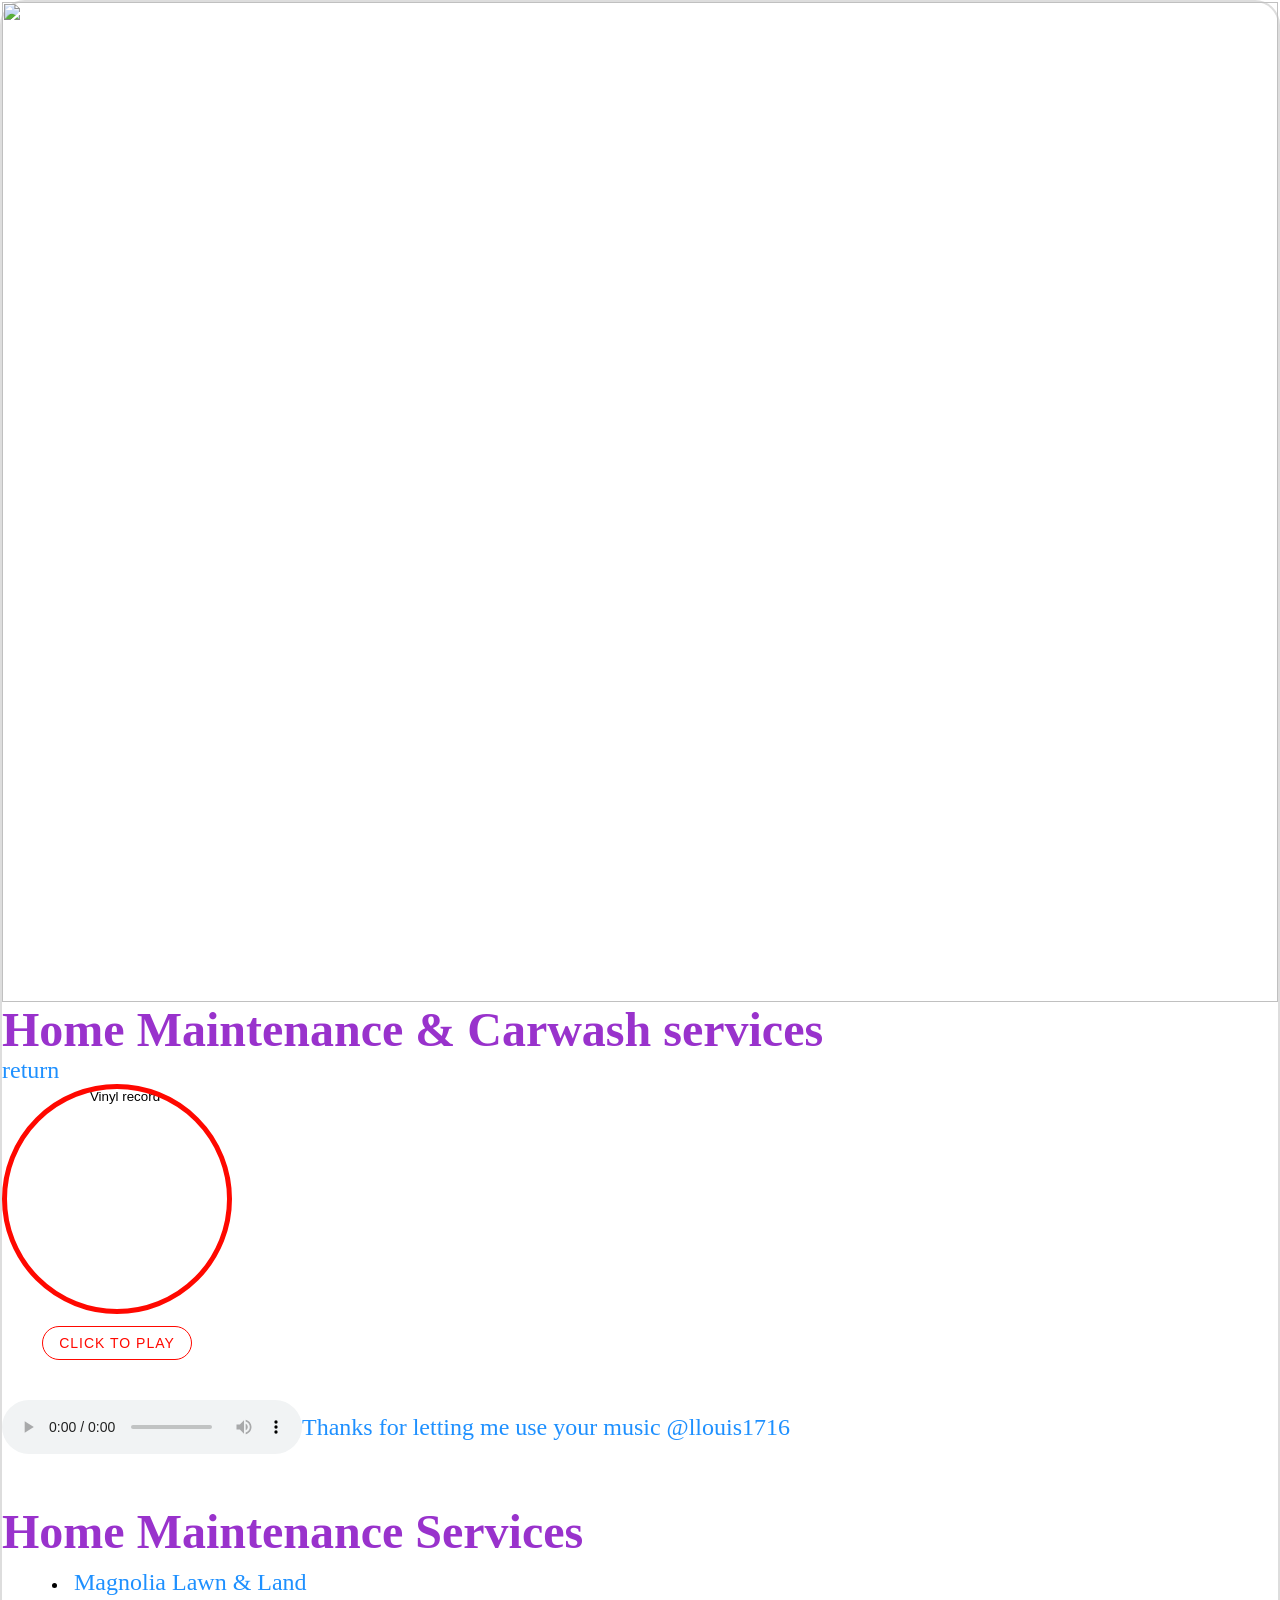
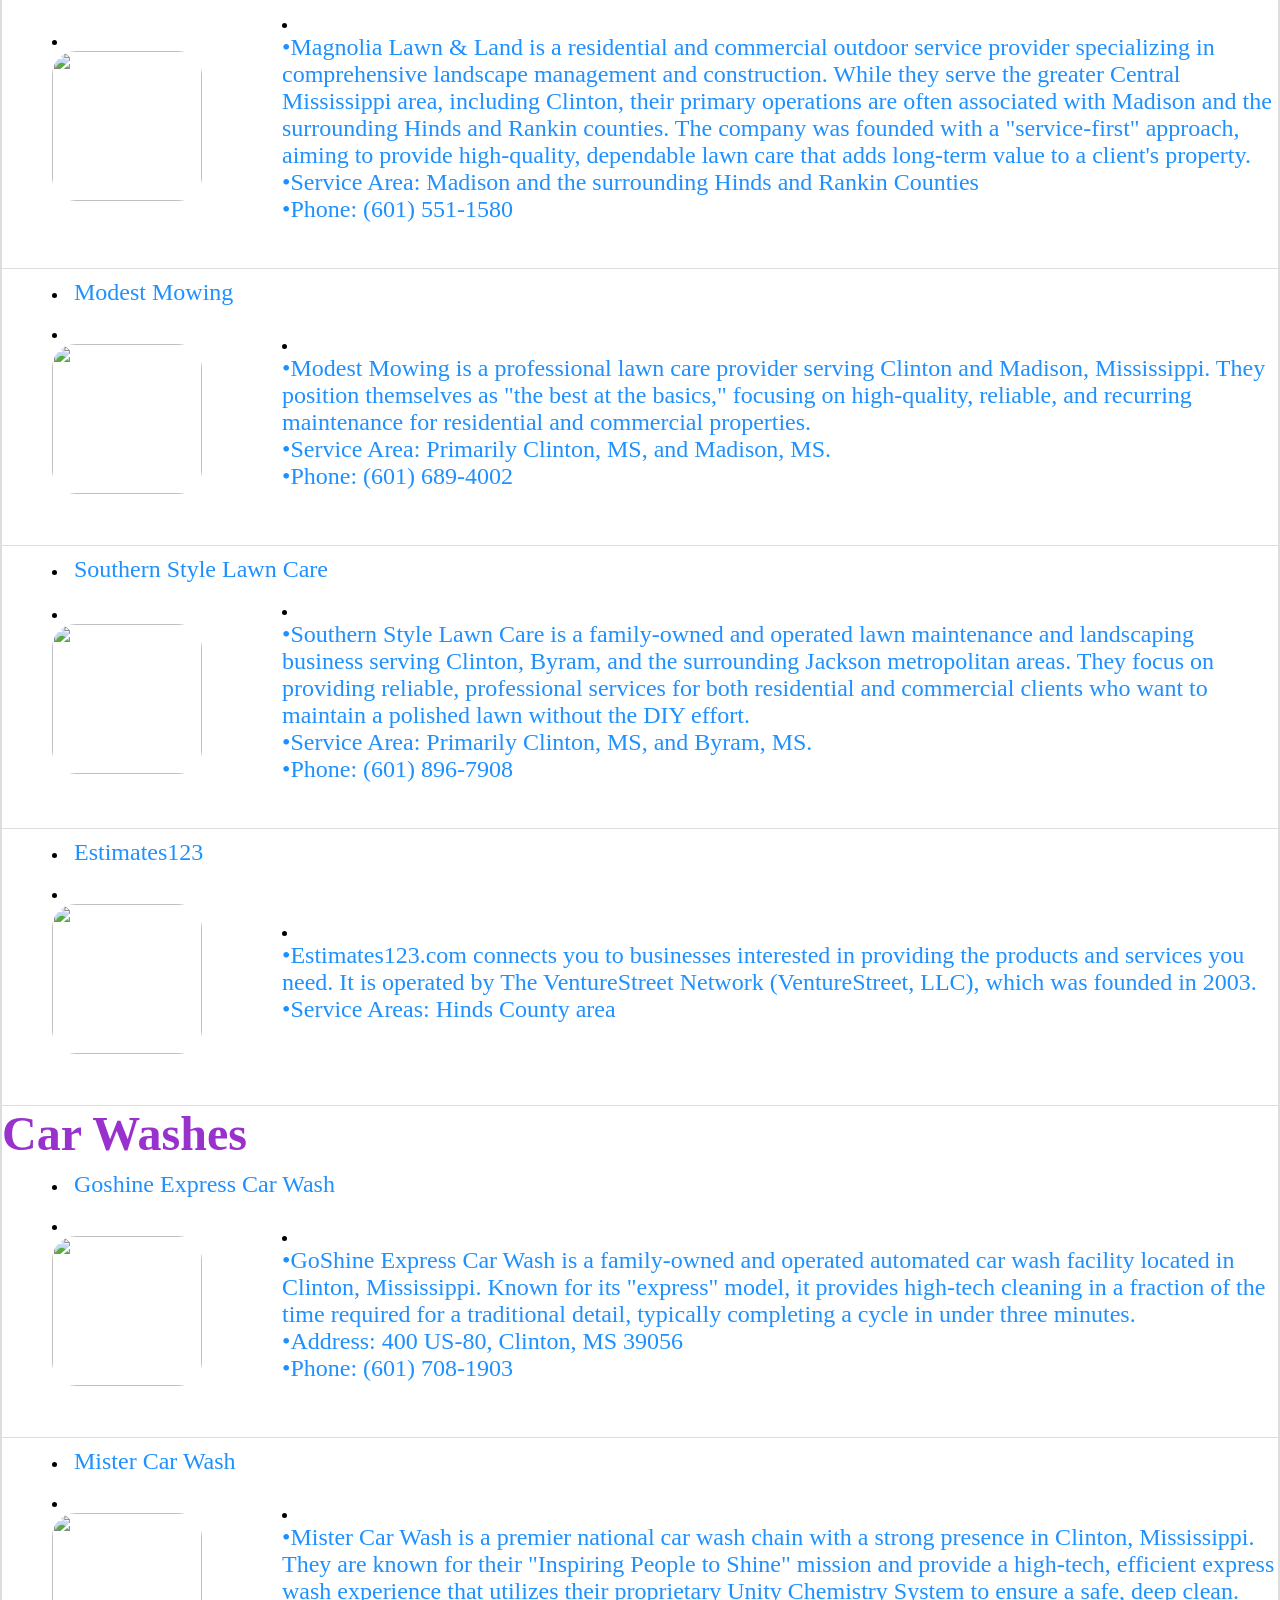
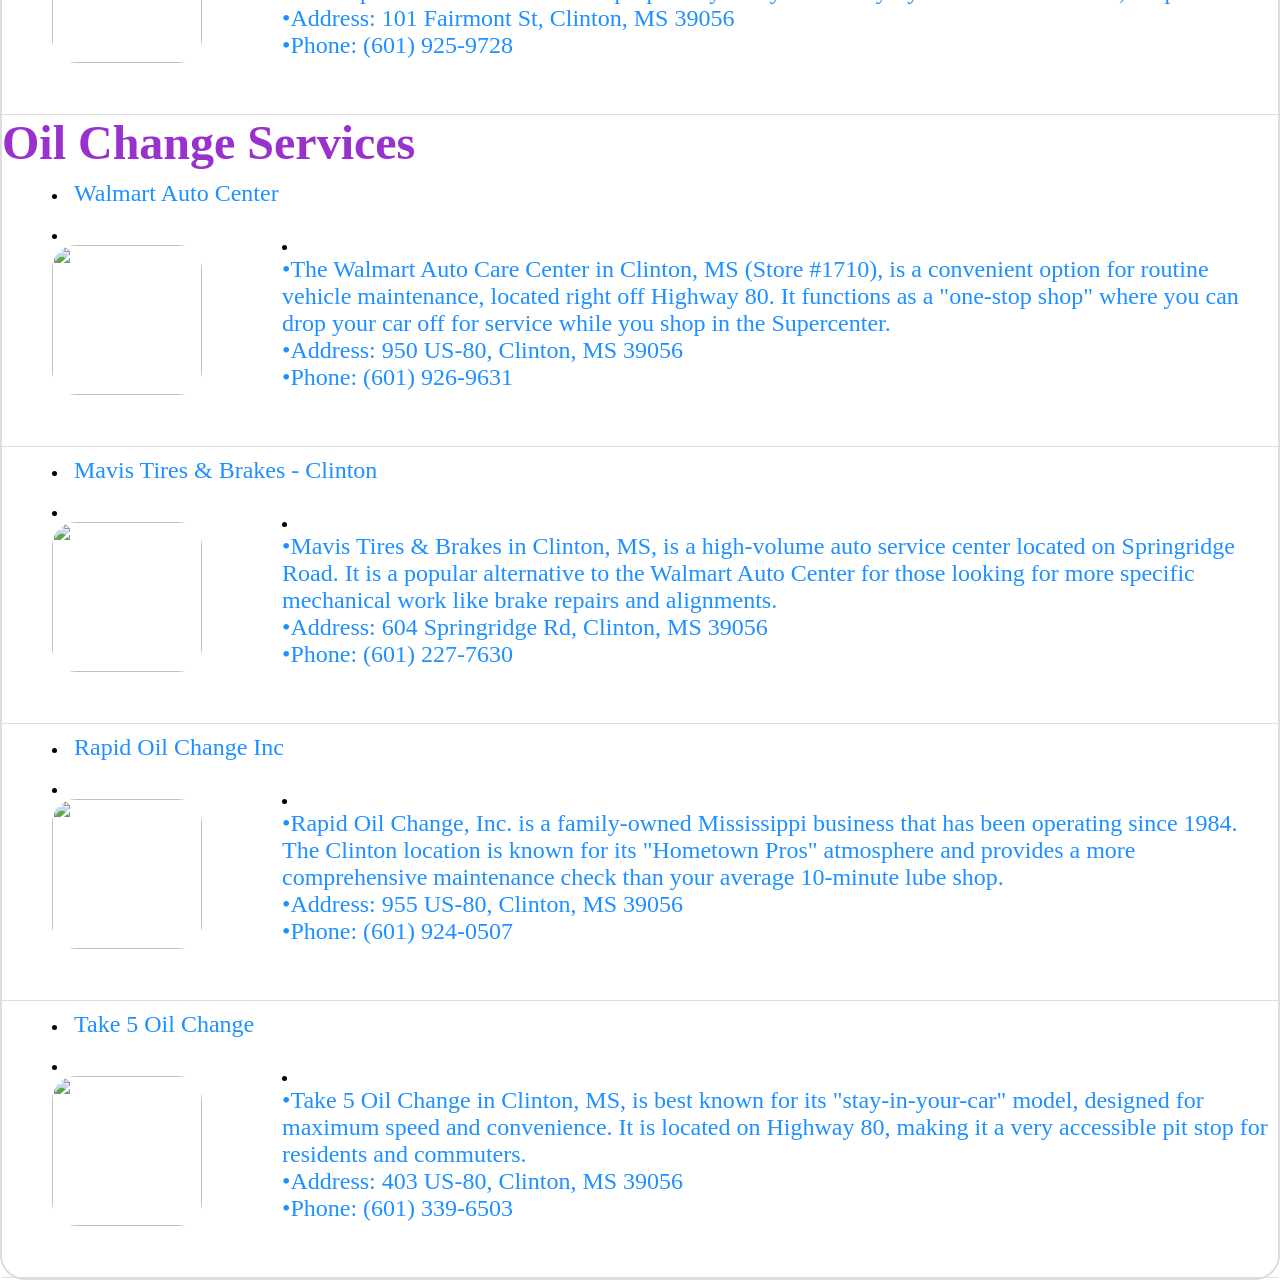
==== auto.html @ a536c79a "Add files via upload" ====
<!DOCTYPE html>
<html lang="en">
<head>
    <meta charset="UTF-8">
    <meta name="viewport" content="width=device-width, initial-scale=1.0">
    <title>Services in Clinton, MS Website</title>
      <link rel="stylesheet" href="style.css">
</head>
<body>
      <img src="https://upload.wikimedia.org/wikipedia/commons/b/bf/ClintonMSWelcomeSign.jpg" alt="" srcset="" width="100%" height="1000px">
    <style>
        h1{color: darkorchid;}

    </style>
  <div id="return" class="tab-content">
  <h1>Home Maintenance & Carwash services</h1>
  <p>
  <a href="index.html"> return </a>
  </p>
</div>
   
   <style>
    body{
        border-color: #ddd;
        border-radius: 25px;
        border-style: solid;
        display:grid;
        border-width: 2.5px;

    }
    /* Music Player Styles */
        
        .player {
            margin-bottom: 30px;
        }

        .vinyl-btn {
            border: none;
            background: transparent;
            cursor: pointer;
            display: inline-flex;
            flex-direction: column;
            align-items: center;
            gap: 12px;
            transition: transform 0.2s;
        }

        .vinyl-btn:hover {
            transform: scale(1.05);
        }

        .vinyl {
            width: 220px;
            height: 220px;
            border-radius: 50%;
            display: block;
            border: 5px solid #ff0800;
            /* Animation setup */
            animation: spin 3.5s linear infinite;
            animation-play-state: paused;
        }

        /* This triggers when the JS adds the 'spinning' class */
        .vinyl.spinning {
            animation-play-state: running;
        }

        .label {
            font-size: 14px;
            color: #ff0800;
            text-transform: uppercase;
            letter-spacing: 1px;
            padding: 8px 16px;
            border-radius: 20px;
            border: 1px solid #ff0800;
        }

        

      

     


        @keyframes spin {
            from { transform: rotate(0deg); }
            to { transform: rotate(360deg); }
        }
    </style>
   
    <audio id="audio" src="llouis1716.mp3" loop></audio>
    <div class="disk" onclick="togglePlay()"></div>
      <audio id="audio" src="llouis1716.mp3" loop></audio>
    <div class="disk" onclick="togglePlay()"></div>
<div class="player">
        <button id="vinylBtn" class="vinyl-btn" aria-label="play or pause music">
            <img src="https://encrypted-tbn0.gstatic.com/images?q=tbn:ANd9GcRZW0xEyGHWExYpqAnZUAHlmEpI5mk2R4CuYbczJ3oxqg&s" alt="Vinyl record" class="vinyl" id="vinyl" />
            <span class="label" id="label">Click to Play</span>
        </button>

        <audio id="bgMusic" loop preload="auto">
            <source src="llouis1716.mp3" type="audio/mpeg" />
        </audio>
    </div>
   <div class="Service-card3"><audio controls>
  <source src="llouis1716.mp3" type="audio/mpeg" loop>
  Your browser does not support the audio element.
</audio>

<a href="https://youtu.be/xDGj-BleZNE?si=rZF88egA50hTTrJa" target="_blank">Thanks for letting me use your music @llouis1716</a>
   </div>
<script>
        // 1. Navigation Logic
        function navigateToResource() {
            const input = document.getElementById('resourceSearch');
            const val = input.value;
            const options = document.getElementById('resources').options;

            for (let i = 0; i < options.length; i++) {
                if (options[i].value === val) {
                    window.open(options[i].getAttribute('data-url'), '_blank');
                    return;
                }
            }
            alert("Please select an item from the list.");
        }

        // 2. Music Player Logic
        const btn = document.getElementById("vinylBtn");
        const vinyl = document.getElementById("vinyl");
        const label = document.getElementById("label");
        const music = document.getElementById("bgMusic");

        function setPlayingUI(isPlaying) {
            if (isPlaying) {
                vinyl.classList.add("spinning");
                label.textContent = "Pause";
            } else {
                vinyl.classList.remove("spinning");
                label.textContent = "Play";
            }
        }

        btn.addEventListener("click", async () => {
            if (music.paused) {
                try {
                    await music.play();
                    setPlayingUI(true);
                } catch (err) {
                    console.error("Playback failed:", err);
                }
            } else {
                music.pause();
                setPlayingUI(false);
            }
        });
    </script>    

    <img src="https://png.pngtree.com/element_our/20190601/ourmid/pngtree-white-pencil-icon-image_1344872.jpg" height="5px" width="30px">
    <div id="Auto" class="tab-content2">
    <h1>
        Home Maintenance Services
    </h1>
    <li><a href="https://www.magnolialawnandland.com" target="_blank">Magnolia Lawn & Land</a></li>
        <div class="Service-card2"><li><a href="https://www.magnolialawnandland.com" target="_blank"><img src="https://encrypted-tbn0.gstatic.com/images?q=tbn:ANd9GcRu4mALdVk209BtZ--HyAQ5HGLGkIWnK6HAHg&s" height="150px" width="150px" alt=""></a></li><li><p>•Magnolia Lawn & Land is a residential and commercial outdoor service provider specializing in comprehensive landscape management and construction. While they serve the greater Central Mississippi area, including Clinton, their primary operations are often associated with Madison and the surrounding Hinds and Rankin counties. The company was founded with a "service-first" approach, aiming to provide high-quality, dependable lawn care that adds long-term value to a client's property.</p><p>•Service Area: Madison and the surrounding Hinds and Rankin Counties</p><p>•Phone: (601) 551-1580</p></li></div>
    <li><a href="https://modestmowing.co" target="_blank">Modest Mowing</a></li>
        <div class="Service-card2"><li><a href="https://modestmowing.co" target="_blank"><img src="https://encrypted-tbn0.gstatic.com/images?q=tbn:ANd9GcSNMltISzo535keyo0Z8z8qnRem5pWVUBRejQ&s" height="150px" width="150px" alt=""></a></li><li><p>•Modest Mowing is a professional lawn care provider serving Clinton and Madison, Mississippi. They position themselves as "the best at the basics," focusing on high-quality, reliable, and recurring maintenance for residential and commercial properties.</p><p>•Service Area: Primarily Clinton, MS, and Madison, MS.</p><p>•Phone: (601) 689-4002</p></li></div>
    <li><a href="https://sslawncare.co" target="_blank">Southern Style Lawn Care</a></li>
         <div class="Service-card2"><li><a href="https://sslawncare.co" target="_blank"><img src="https://encrypted-tbn0.gstatic.com/images?q=tbn:ANd9GcSntJGkzdyMF0t-9MkO3J1HrGuGyIe48bSbWg&s" height="150px" width="150px" alt=""></a></li><li><p>•Southern Style Lawn Care is a family-owned and operated lawn maintenance and landscaping business serving Clinton, Byram, and the surrounding Jackson metropolitan areas. They focus on providing reliable, professional services for both residential and commercial clients who want to maintain a polished lawn without the DIY effort.</p><p>•Service Area: Primarily Clinton, MS, and Byram, MS.</p><p>•Phone: (601) 896-7908</p></li></div>
    <li><a href="https://www.estimates123.com" target="_blank">Estimates123</a></li>
       <div class="Service-card2"><li><a href="https://www.estimates123.com" target="_blank"><img src="https://encrypted-tbn0.gstatic.com/images?q=tbn:ANd9GcQM-mv2Cq5RlLVdYY0AJpR5KMbrA04MDonS5w&s" alt="" height="150px" width="150px"></a></li><li><p>•Estimates123.com connects you to businesses interested in providing the products and services you need. It is operated by The VentureStreet Network (VentureStreet, LLC), which was founded in 2003.</p><p>•Service Areas: Hinds County area</p></li></div>

</div>
<div id="home" class="tab-content2">
    <h1>
     Car Washes
    </h1>
         <li><a href="https://goshineexpress.com" target="_blank">Goshine Express Car Wash</a></li>
             <div class="Service-card2"><li><a href="https://goshineexpress.com" target="_blank"><img src="https://pbs.twimg.com/profile_images/692070587561222144/yxToue2u_400x400.jpg" height="150px" width="150px" alt=""></a></li><li><p>•GoShine Express Car Wash is a family-owned and operated automated car wash facility located in Clinton, Mississippi. Known for its "express" model, it provides high-tech cleaning in a fraction of the time required for a traditional detail, typically completing a cycle in under three minutes.</p><p>•Address: 400 US-80, Clinton, MS 39056</p><p>•Phone: (601) 708-1903</p></li></div>
    <li><a href="https://mistercarwash.com" target="_blank">Mister Car Wash</a></li>
                <div class="Service-card2"><li><a href="https://mistercarwash.com" target="_blank"><img src="https://a.mktgcdn.com/p/9cFlQe12inCkMgUyec3iFEj39QCeHmKEzILhMrTUhKA/1282x1282.png" height="150px" alt="" width="150px"></a></li><li><p>•Mister Car Wash is a premier national car wash chain with a strong presence in Clinton, Mississippi. They are known for their "Inspiring People to Shine" mission and provide a high-tech, efficient express wash experience that utilizes their proprietary Unity Chemistry System to ensure a safe, deep clean.</p><p>•Address: 101 Fairmont St, Clinton, MS 39056</p><p>•Phone: (601) 925-9728</p></li></div>

</div>
<div id="car" class="tab-content">
    <h1>Oil Change Services</h1>
        <li><a href="https://www.walmart.com/store/1710-clinton-ms/auto-care-center/?veh=seo_loc" target="_blank">Walmart Auto Center</a></li>
             <div class="Service-card2"><li><a href="https://www.walmart.com/store/1710-clinton-ms/auto-care-center/?veh=seo_loc" target="_blank"><img src="https://encrypted-tbn0.gstatic.com/images?q=tbn:ANd9GcSSBUeRsKR-WbhazoToK9lrhjUA902Wv2w2Pw&s" height="150px" width="150px" alt=""></a></li><li><p>•The Walmart Auto Care Center in Clinton, MS (Store #1710), is a convenient option for routine vehicle maintenance, located right off Highway 80. It functions as a "one-stop shop" where you can drop your car off for service while you shop in the Supercenter.</p><p>•Address: 950 US-80, Clinton, MS 39056</p><p>•Phone: (601) 926-9631</p></li></div> 
        <li><a href="https://www.mavis.com/locations/clinton-ms/?utm_id=go_cmp-22406683891_adg-176967796466_ad-774878840867_kwd-341461820147_dev-m_ext-_prd-_mca-_sig-Cj0KCQjwgr_NBhDFARIsAHiUWr7Q8glk3UbjnKegL6nfuJuZ4klv6O5CSyBHknQKRgRL9_OJkWWJBK4aAlmsEALw_wcB&utm_source=google&ef_id=Cj0KCQjwgr_NBhDFARIsAHiUWr7Q8glk3UbjnKegL6nfuJuZ4klv6O5CSyBHknQKRgRL9_OJkWWJBK4aAlmsEALw_wcB:G:s&gad_source=1&gad_campaignid=22406683891&gclid=Cj0KCQjwgr_NBhDFARIsAHiUWr7Q8glk3UbjnKegL6nfuJuZ4klv6O5CSyBHknQKRgRL9_OJkWWJBK4aAlmsEALw_wcB" target="_blank">Mavis Tires & Brakes - Clinton</a></li>
             <div class="Service-card2"><li><a href="https://www.mavis.com/locations/clinton-ms/?utm_id=go_cmp-22406683891_adg-176967796466_ad-774878840867_kwd-341461820147_dev-m_ext-_prd-_mca-_sig-Cj0KCQjwgr_NBhDFARIsAHiUWr7Q8glk3UbjnKegL6nfuJuZ4klv6O5CSyBHknQKRgRL9_OJkWWJBK4aAlmsEALw_wcB&utm_source=google&ef_id=Cj0KCQjwgr_NBhDFARIsAHiUWr7Q8glk3UbjnKegL6nfuJuZ4klv6O5CSyBHknQKRgRL9_OJkWWJBK4aAlmsEALw_wcB:G:s&gad_source=1&gad_campaignid=22406683891&gclid=Cj0KCQjwgr_NBhDFARIsAHiUWr7Q8glk3UbjnKegL6nfuJuZ4klv6O5CSyBHknQKRgRL9_OJkWWJBK4aAlmsEALw_wcB" target="_blank"><img src="https://s3-media0.fl.yelpcdn.com/bphoto/hgYVpB7L33FNFwkXRhj7eA/348s.jpg" height="150px" width="150px" alt=""></a></li><li><p>•Mavis Tires & Brakes in Clinton, MS, is a high-volume auto service center located on Springridge Road. It is a popular alternative to the Walmart Auto Center for those looking for more specific mechanical work like brake repairs and alignments.</p><p>•Address: 604 Springridge Rd, Clinton, MS 39056</p><p>•Phone: (601) 227-7630</p></li></div>      
        <li><a href="https://oilchangems.com" target="_blank">Rapid Oil Change Inc</a></li>
               <div class="Service-card2"><li><a href="https://oilchangems.com" target="_blank"><img src="https://s3-media0.fl.yelpcdn.com/bphoto/ppQiI5AfxMzNb2RnWNFARA/348s.jpg" height="150px" width="150px" alt=""></a></li><li><p>•Rapid Oil Change, Inc. is a family-owned Mississippi business that has been operating since 1984. The Clinton location is known for its "Hometown Pros" atmosphere and provides a more comprehensive maintenance check than your average 10-minute lube shop.</p><p>•Address: 955 US-80, Clinton, MS 39056</p><p>•Phone: (601) 924-0507</p></li></div>   
        <li><a href="https://www.take5.com/locations/oil-change/mississippi/clinton/31160/?utm_source=google&utm_medium=organic&utm_campaign=gbp_website" target="_blank">Take 5 Oil Change</a></li>
             <div class="Service-card2"><li><a href="https://www.take5.com/locations/oil-change/mississippi/clinton/31160/?utm_source=google&utm_medium=organic&utm_campaign=gbp_website" target="_blank"><img src="https://encrypted-tbn0.gstatic.com/images?q=tbn:ANd9GcRb8AQ30GVp4UrXo-1H5KOH9yxlWiF2zYGlvw&s" height="150px" width="150px" alt=""></a></li><li><p>•Take 5 Oil Change in Clinton, MS, is best known for its "stay-in-your-car" model, designed for maximum speed and convenience. It is located on Highway 80, making it a very accessible pit stop for residents and commuters.</p><p>•Address: 403 US-80, Clinton, MS 39056</p><p>•Phone: (601) 339-6503</p></li></div> 
</div>
    
</body>
</html>
---- style.css ----
*{
margin: 0;
padding: 0;
}
nav ul{
float: left;
margin-left: 40px;
}
nav ul li{
    display: inline-black;
    margin: 20px;
}
nav ul li a{
    text-decoration: none;
    color: black;
    font-size: 30px;;
}

.resource-list {
   list-style: none;
   padding: 0; 
   width: 100%;
}
.resource {
    display: flex;
    align-items: center;
    gap: 16px;
  padding: 12px 0;
  border-bottom: 1px solid #ccc;
  width: 100%;
}
.resource img {
    border-radius: 6px;
    object-fit: cover;
}
nav ul li a {
    text-decoration: none;
    color: dodgerblue;
    font-weight: bold;
}
nav h4 li a {
    text-decoration: none;
    color: dodgerblue;
    font-weight:bold;
}
nav ul li a:hover {
    color: rgb(208, 66, 208);
    text-decoration: underline;
}
#playBtn {
    padding: 12px 20px;
    border-radius: 10px;
    border: none;
    background: #4a90e2;
    color: white;
    font-size: 18px;
    cursor: pointer;
}
.tabs {
    display: flex;
    margin-bottom: 10px;
}
.tab-button {
    padding: 10px 20px;
    border: none;
    background-color: #eee;
    cursor: pointer;
    margin-right: 5px;
    font-size: 16px;
}
.tab-button.active {
    background-color: #4287f5;
    color: white;
}
.tab.content {
    display: none;
    padding: 20px;
    border: 1px solid #ccc;
    gap: 20px;
}
.tab.content2{
    display: none;
    padding: 50px;
    border: 1px solid white;
    gap: 20px;

}
.tab-content.arctive {
    display: block;
}
h1 {
    font-size: 48px;
    text-decoration: none;
    color: darkorchid;
}
a{
    font-size: 24px;
    color: dodgerblue;
    text-decoration: none
}
p{
    font-size: 24px;
    color: dodgerblue;
    text-decoration: none
}
 a:hover {
    color: rgb(208, 66, 208);
    text-decoration: underline;
 }
#resourceSearch {
    width: 45%;
    padding: 8px;
    height: 15px;
}
#Button {
    padding: 8px;
}
h2{
    color: darkorchid;
    font-size: 36px;
    text-decoration: none;
}

summary{
    font-size: 36px;
    color:dodgerblue;
    text-decoration: none;
}
summary:hover{
    color: rgb(208, 66, 208);
    text-decoration: underline;
}
.service-container {
display: flex;
flex-wrap: wrap;
gap: 20px;
justify-content: center;
padding: 100px;
}

.service-card {
    display: flex;
    align-items: center;
    width: 100%;
    border-bottom: 1px solid #ddd;
    padding-bottom: 10px;
}
.service-card img{
    width: 500px;
    height: 500px;
    object-fit: cover;
    margin-right: 30px;
    border-radius: 24px;
}
.service-card span {
    font-family: serif;
    color: blue;
    font-weight: bold;
}
.Service-card {
    display: flex;
    align-items: center;
   width: 100%;
    border-bottom: 1px solid #ddd;
    padding-bottom: 45px;
}
.Service-card span {
    font-family: serif;
    color: darkorchid;
    font-weight: bold;
    font-size: 48px;
}
.Service-container {
display: flex;
flex-wrap: wrap;
gap: 20px;
justify-content: center;
padding: 20px;
}
.Service-card img{
    width: 15%;
    height: 10px;
    object-fit: cover;
    margin-right: 30px;
    border-radius: 24px;
}
.Service-card2 {
    display: flex;
    align-items: center;
   width: 100%;
    border-bottom: 1.5px solid #ddd;
    padding-bottom: 45px;
    padding-top: 10px;
}
.Service-card3 {
    display: flex;
    align-items: center;
   width: 100%;
    padding-bottom: 45px;
    padding-top: 10px;
}
.Service-card2 img{
    width: 150px;
    height: 150px;
    object-fit: cover;
    margin-right: 30px;
    border-radius: 24px;
}
.Service-card1 {
    display: flex;
    align-items: center;
   width: 100%;
    border-bottom: 1px solid #ddd;
    padding-bottom: 45px;}
.Service-card1 span {
    font-family: serif;
    color: violet;
    font-weight: bold;
    font-size: 24x;
}
.Service-container1 {
display: flex;
flex-wrap: wrap;
gap: 10px;
justify-content: center;
padding: 10px;

}
.Service-card1 img{
    width: 15%;
    height: 10px;
    object-fit: cover;
    margin-right: 30px;
    border-radius: 24px;
}
.Service-card1 a{
    font-size: 16px;
    color:violet;
    text-decoration: none;
}
.Service-card1 a:hover{
color: plum;
text-decoration: underline;
}
body{
  cursor:  url(carrot.jpeg), auto;
}
#button{
    background-color: dodgerblue;
    padding: 3px;
}
#button:hover{
    background-color:rgb(208, 66, 208);
}
 

li {
    padding-left: 50px;
    padding-top: 10px;
}
   body{
        border-color: #ddd;
        border-radius: 25px;
        border-style: solid;
        display:grid;
        border-width: 2.5px;

    }
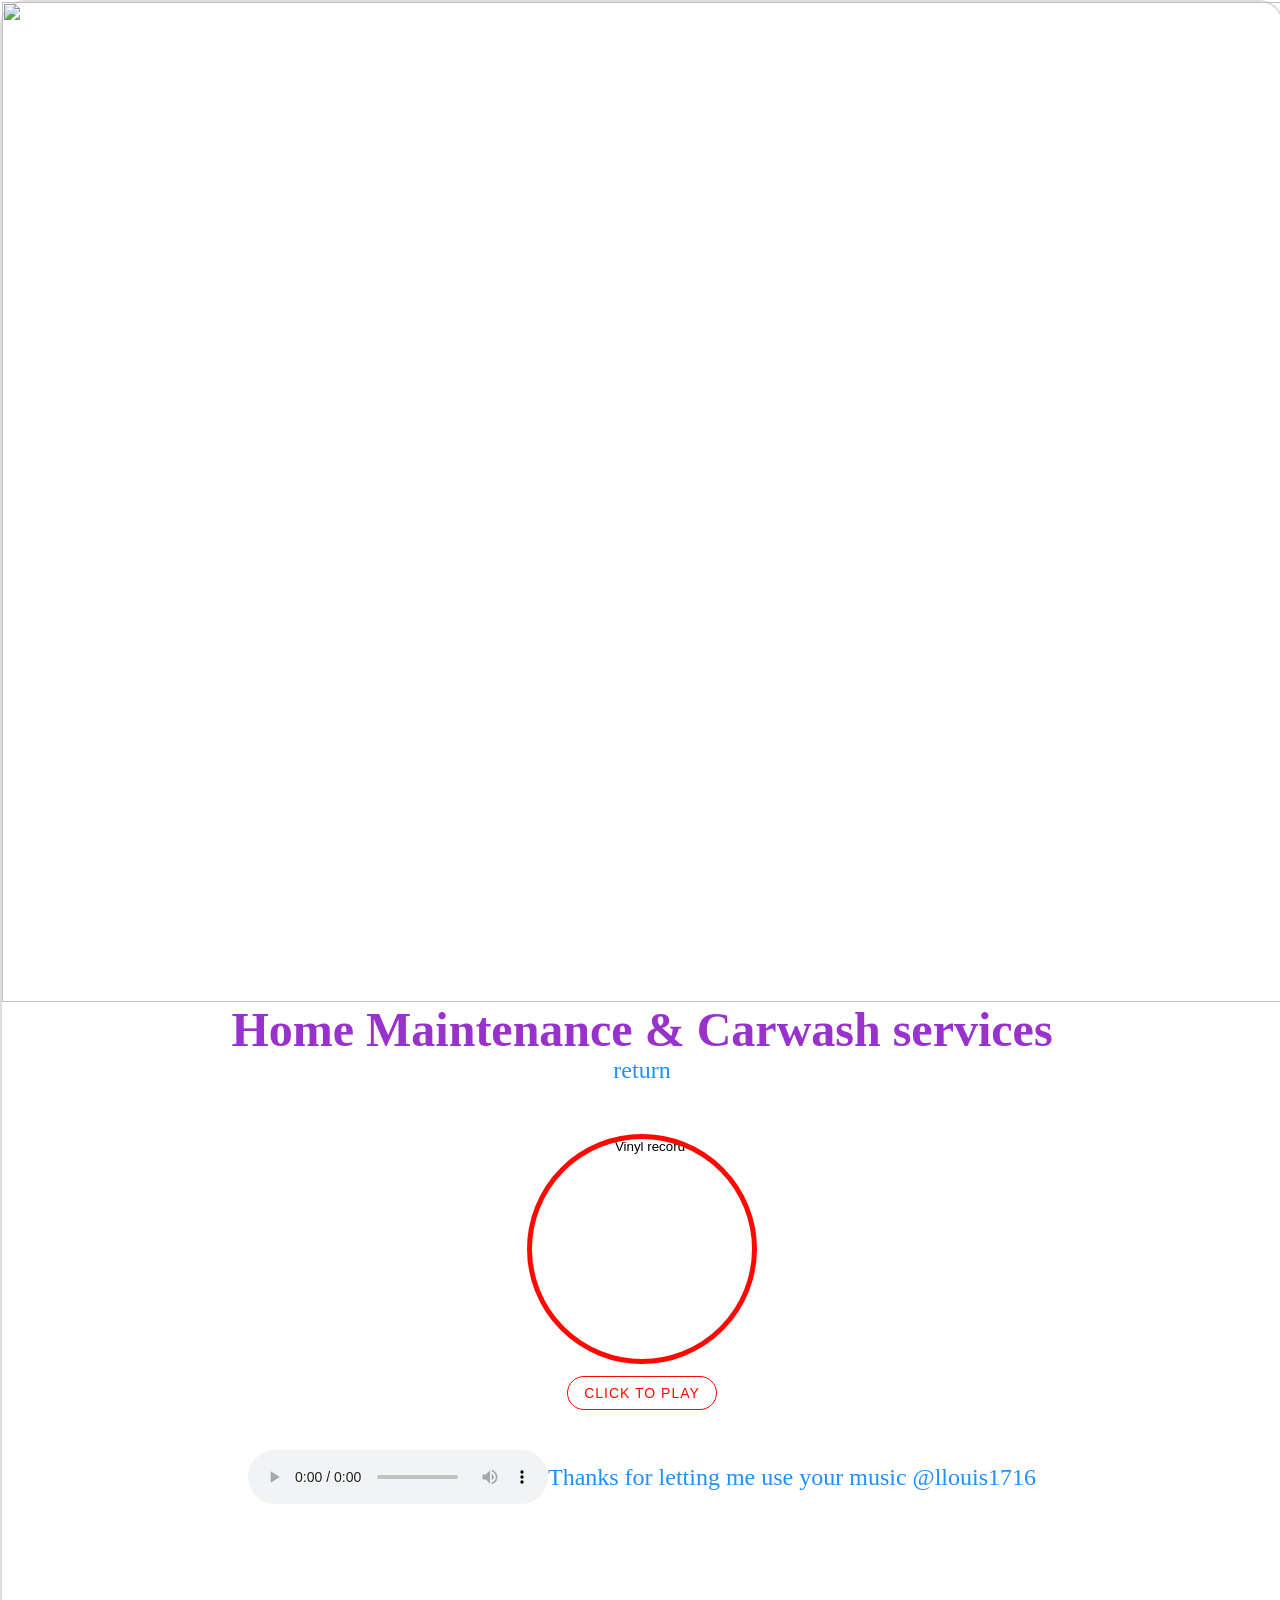
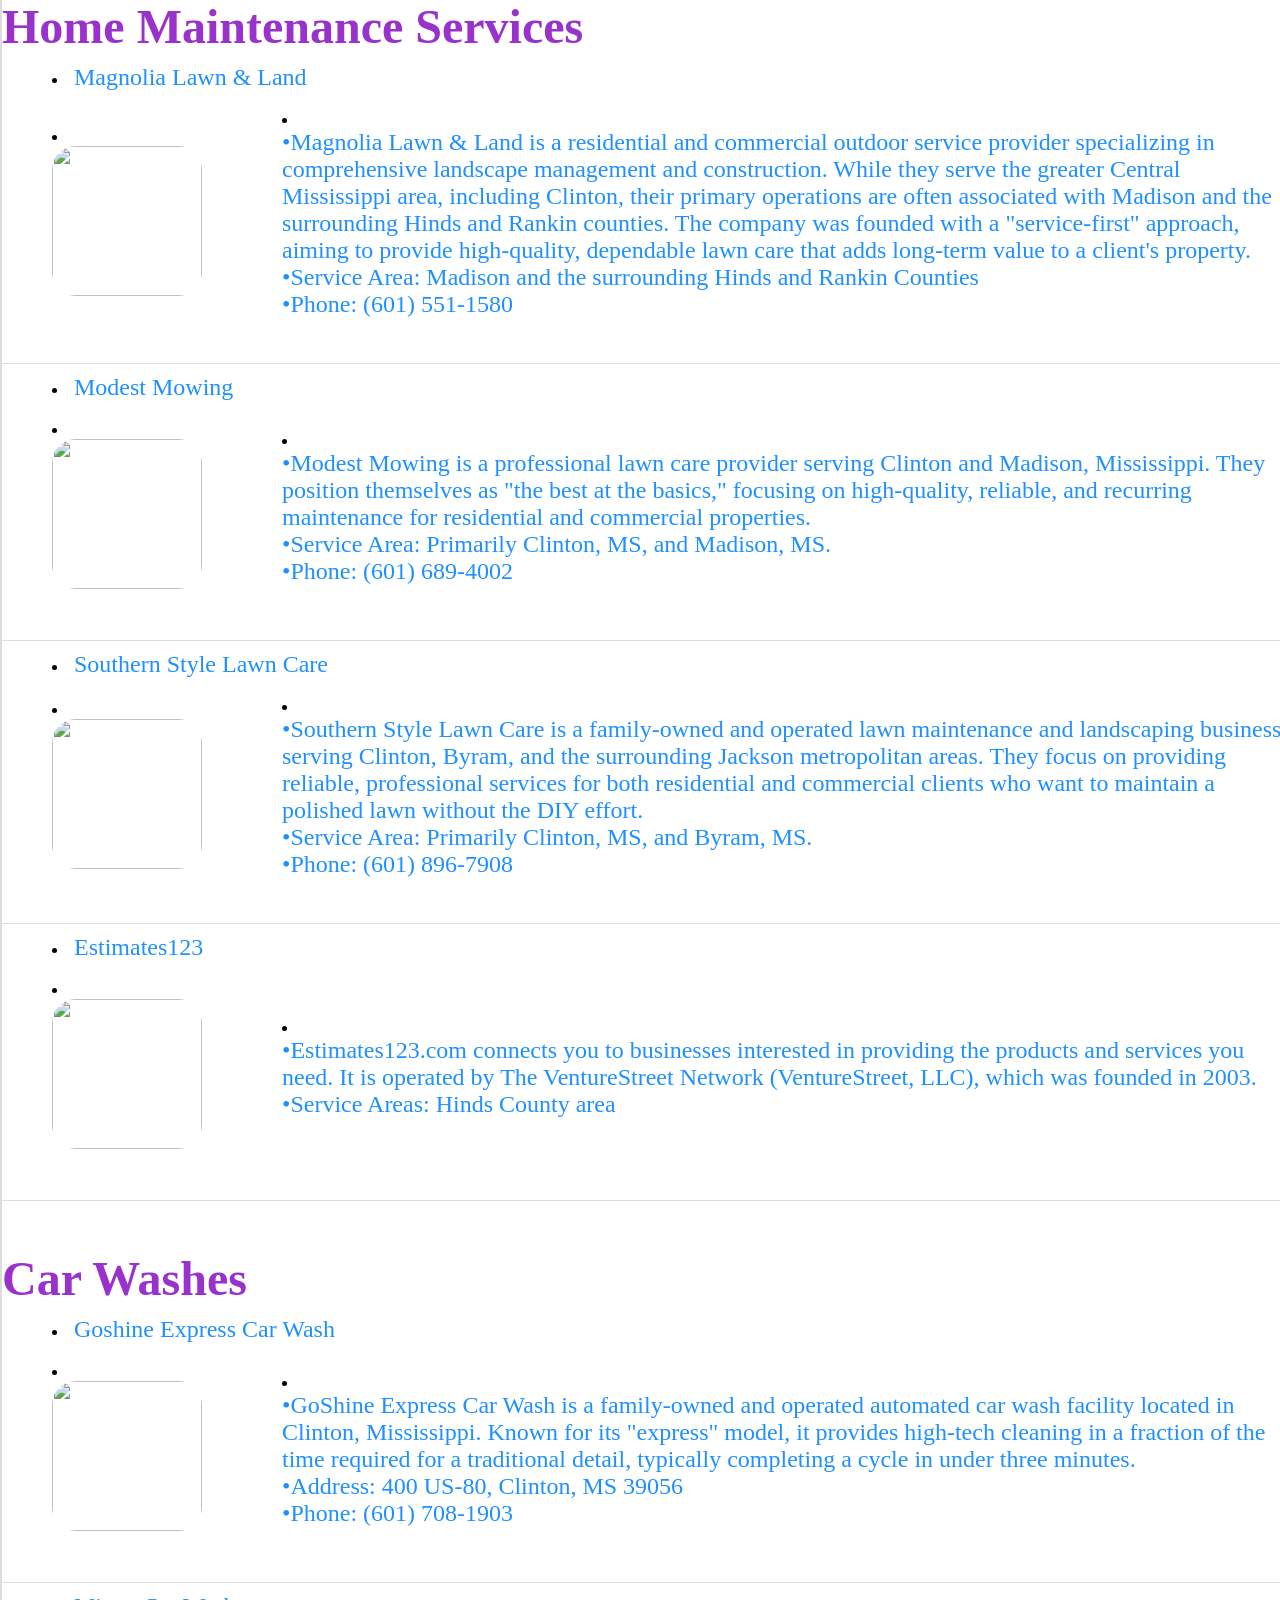
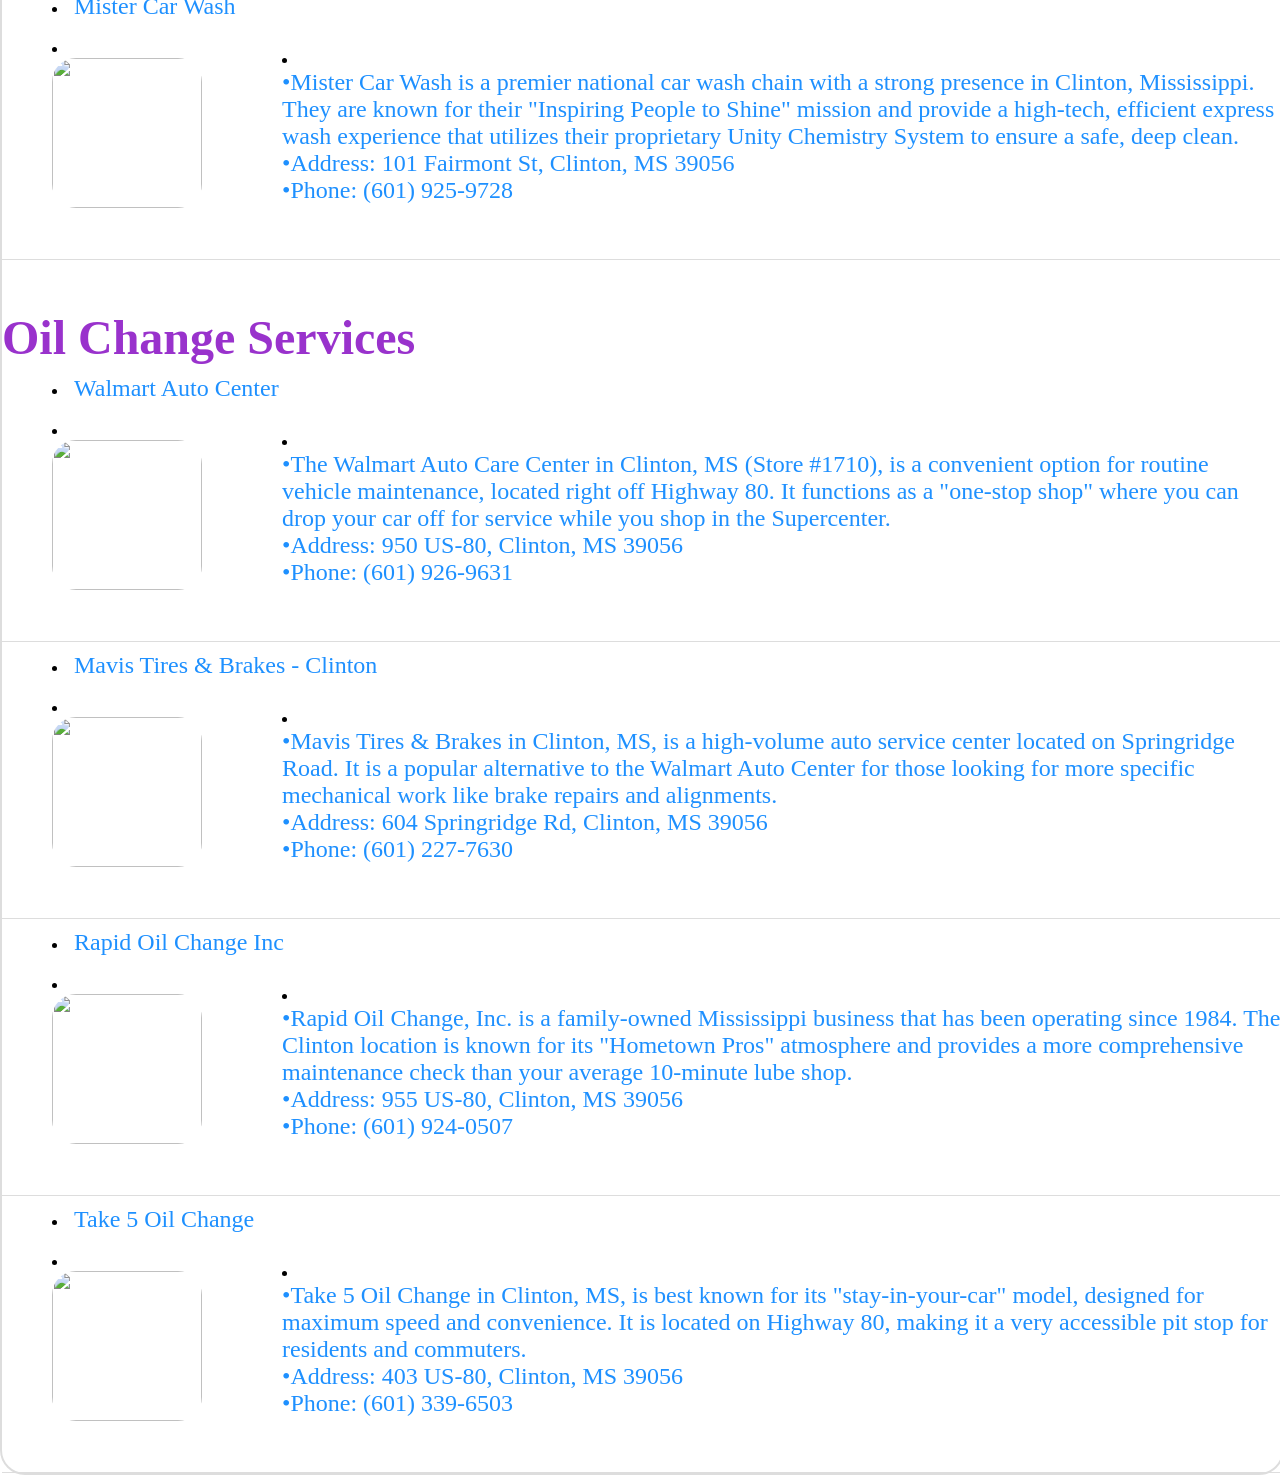
==== commit 7dca88c3: "Add files via upload" ====
--- a/auto.html
+++ b/auto.html
@@ -7,7 +7,7 @@
       <link rel="stylesheet" href="style.css">
 </head>
 <body>
-      <img src="https://upload.wikimedia.org/wikipedia/commons/b/bf/ClintonMSWelcomeSign.jpg" alt="" srcset="" width="100%" height="1000px">
+      <img id="clinton"  src="https://upload.wikimedia.org/wikipedia/commons/b/bf/ClintonMSWelcomeSign.jpg" alt="" srcset="" width="100%" height="1000px">
     <style>
         h1{color: darkorchid;}
 
@@ -30,15 +30,17 @@
     }
     /* Music Player Styles */
         
-        .player {
+       .player {
             margin-bottom: 30px;
-        }
-
+            align-items: center;
+        justify-content: center;
+        display: flex;
+        }
         .vinyl-btn {
             border: none;
             background: transparent;
             cursor: pointer;
-            display: inline-flex;
+            display: flex;
             flex-direction: column;
             align-items: center;
             gap: 12px;
@@ -53,7 +55,7 @@
             width: 220px;
             height: 220px;
             border-radius: 50%;
-            display: block;
+            display:flex;
             border: 5px solid #ff0800;
             /* Animation setup */
             animation: spin 3.5s linear infinite;
@@ -74,9 +76,17 @@
             border-radius: 20px;
             border: 1px solid #ff0800;
         }
-
-        
-
+      #Auto{
+             padding-top: 50px;        }
+      #home{
+              padding-top: 50px;
+        }        
+      #car{
+              padding-top: 50px;
+        }
+    #return{
+          padding-bottom: 50px;
+    }
       
 
      
@@ -156,7 +166,6 @@
         });
     </script>    
 
-    <img src="https://png.pngtree.com/element_our/20190601/ourmid/pngtree-white-pencil-icon-image_1344872.jpg" height="5px" width="30px">
     <div id="Auto" class="tab-content2">
     <h1>
         Home Maintenance Services
--- a/style.css
+++ b/style.css
@@ -111,6 +111,7 @@
     width: 45%;
     padding: 8px;
     height: 15px;
+  
 }
 #Button {
     padding: 8px;
@@ -164,6 +165,23 @@
     border-bottom: 1px solid #ddd;
     padding-bottom: 45px;
 }
+.Service-card a {
+font-size: 48px;
+    color:dodgerblue;
+    text-decoration: none;
+    padding-left: 30px;
+    padding-right: 30px;
+
+}
+.Service-card a:hover {
+font-size: 48px;
+    color:rgb(208, 66, 208);
+    text-decoration: underline;
+    padding-left: 30px;
+    padding-right: 30px;
+
+}
+
 .Service-card span {
     font-family: serif;
     color: darkorchid;
@@ -176,6 +194,7 @@
 gap: 20px;
 justify-content: center;
 padding: 20px;
+align-items: center;
 }
 .Service-card img{
     width: 15%;
@@ -198,6 +217,7 @@
    width: 100%;
     padding-bottom: 45px;
     padding-top: 10px;
+    justify-content: center;
 }
 .Service-card2 img{
     width: 150px;
@@ -211,7 +231,9 @@
     align-items: center;
    width: 100%;
     border-bottom: 1px solid #ddd;
-    padding-bottom: 45px;}
+    padding-bottom: 45px;
+    justify-content: center;
+}
 .Service-card1 span {
     font-family: serif;
     color: violet;
@@ -224,7 +246,14 @@
 gap: 10px;
 justify-content: center;
 padding: 10px;
-
+align-items: center;
+      
+        
+
+}
+.Service-card1 h3 a {
+    padding-left: 20px;
+    padding-right: 20px;
 }
 .Service-card1 img{
     width: 15%;
@@ -237,6 +266,8 @@
     font-size: 16px;
     color:violet;
     text-decoration: none;
+    padding-left: 50px;
+    padding-right: 50px;
 }
 .Service-card1 a:hover{
 color: plum;
@@ -264,5 +295,29 @@
         border-style: solid;
         display:grid;
         border-width: 2.5px;
-
+        width: 100%;
+
+    }
+    .resource-list img{
+        padding-left: 50px;
+    }
+    .directory  {
+    display: flex;
+    align-items: center;
+    justify-content: center;
+    }
+    
+    #return h1{          
+    display: flex;
+    align-items: center;
+    justify-content: center}
+    #return a{
+    display: flex;
+    align-items: center;
+    justify-content: center;
+    }
+    #clinton {
+        display: flex;
+        align-items: center;
+        justify-content: center;
     }
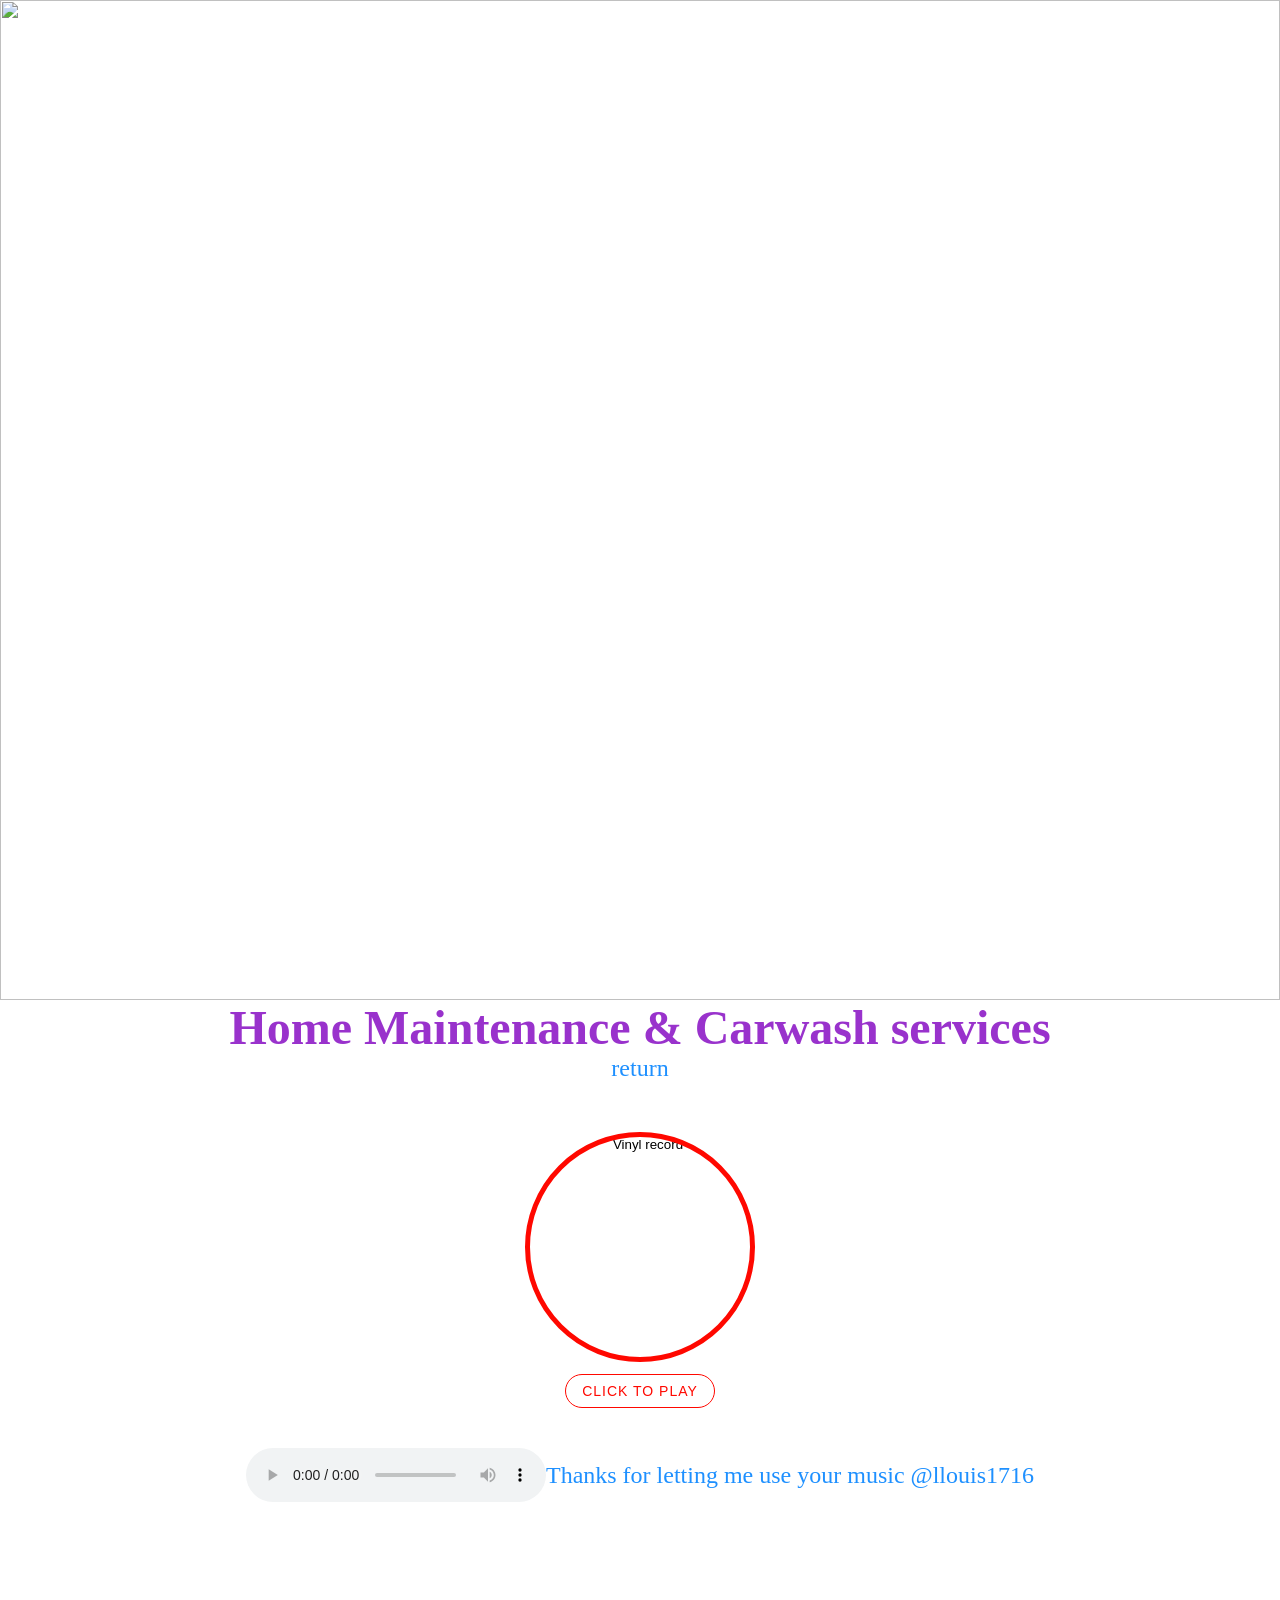
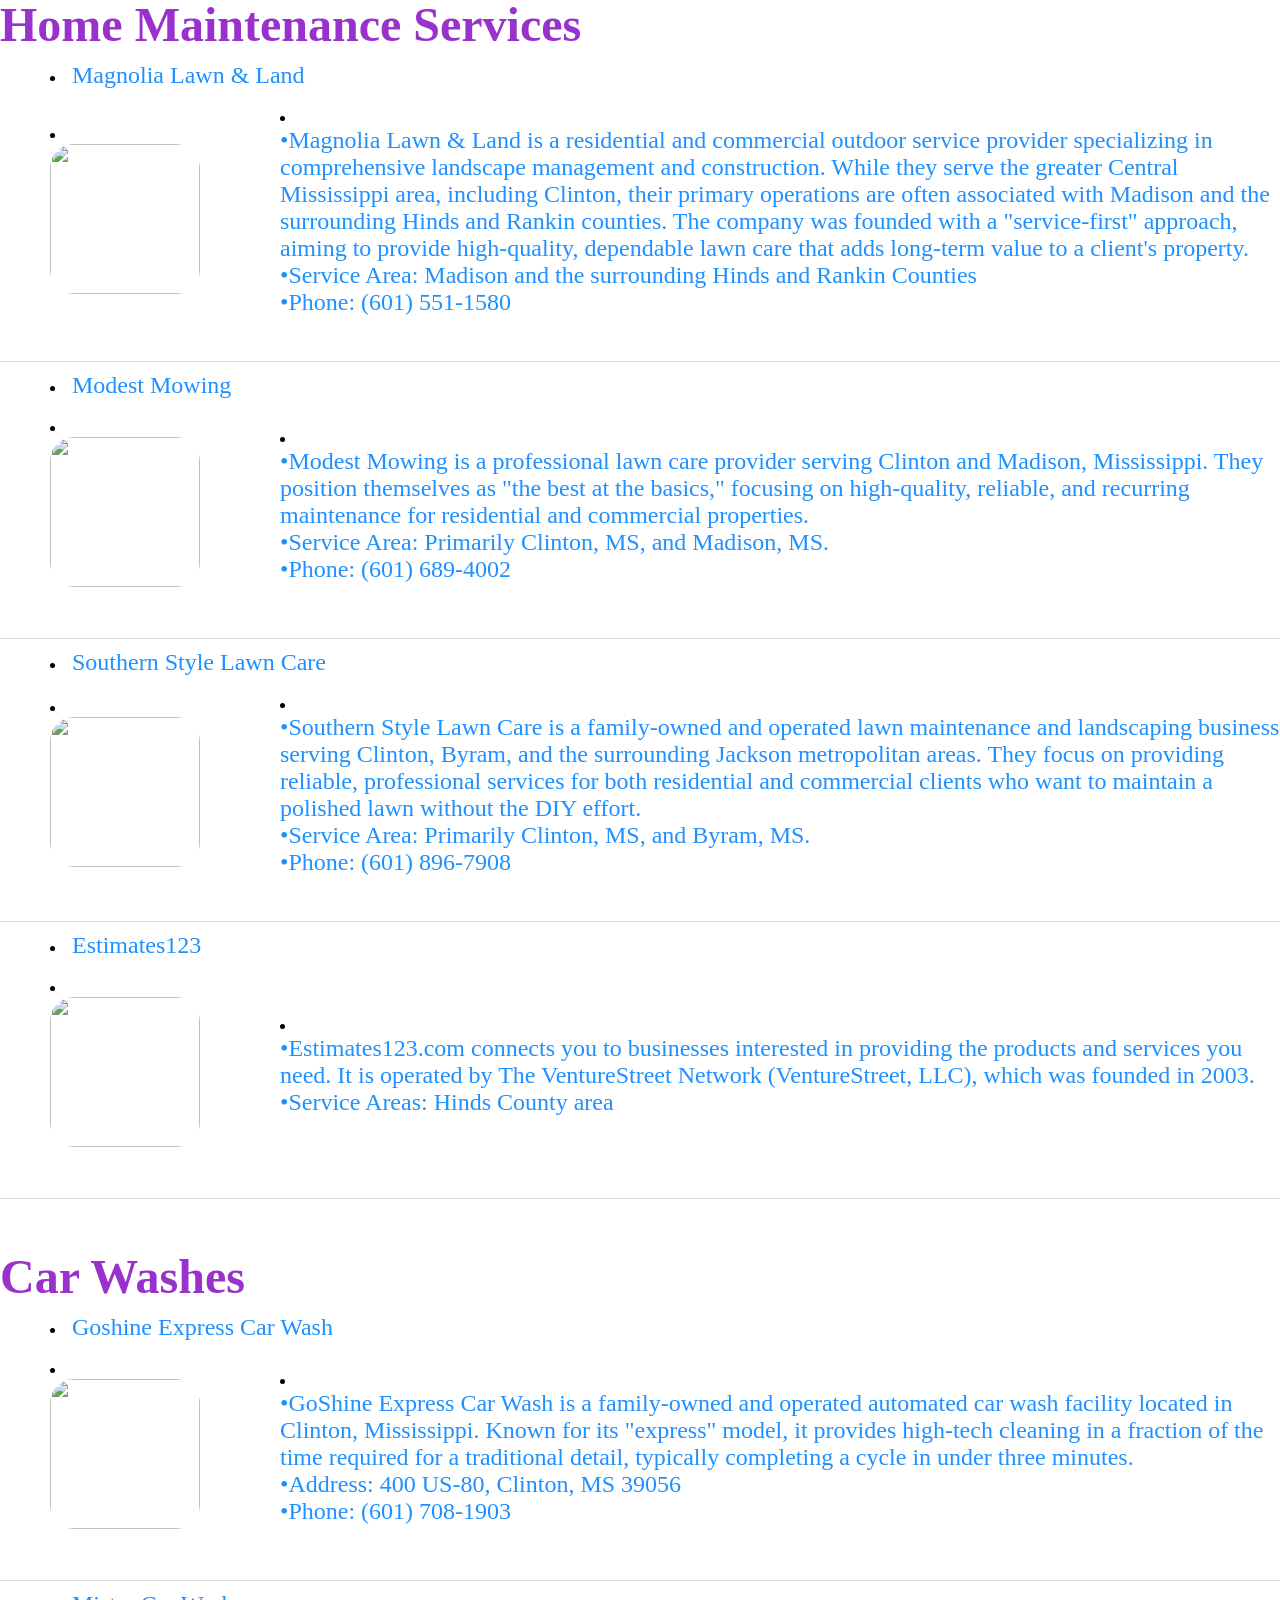
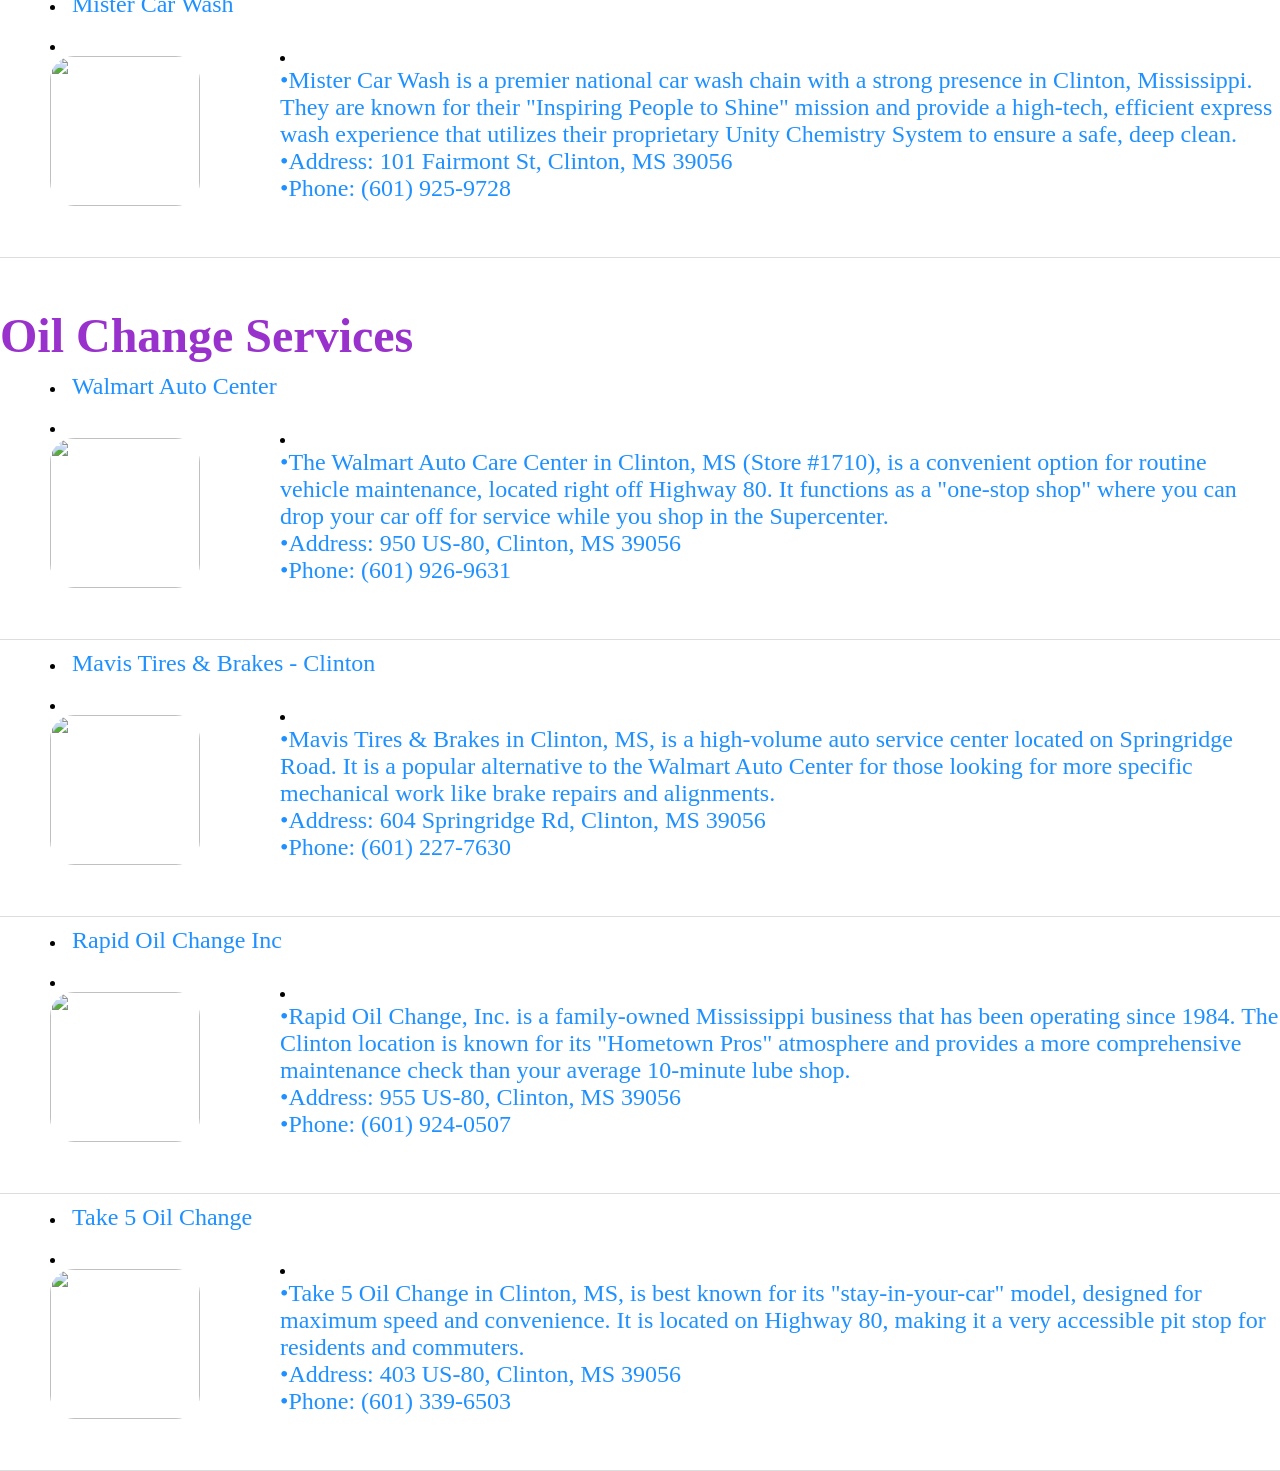
==== commit 339025b0: "Add files via upload" ====
--- a/auto.html
+++ b/auto.html
@@ -5,27 +5,13 @@
     <meta name="viewport" content="width=device-width, initial-scale=1.0">
     <title>Services in Clinton, MS Website</title>
       <link rel="stylesheet" href="style.css">
-</head>
-<body>
-      <img id="clinton"  src="https://upload.wikimedia.org/wikipedia/commons/b/bf/ClintonMSWelcomeSign.jpg" alt="" srcset="" width="100%" height="1000px">
-    <style>
-        h1{color: darkorchid;}
 
-    </style>
-  <div id="return" class="tab-content">
-  <h1>Home Maintenance & Carwash services</h1>
-  <p>
-  <a href="index.html"> return </a>
-  </p>
-</div>
-   
-   <style>
-    body{
-        border-color: #ddd;
-        border-radius: 25px;
-        border-style: solid;
+         <style>
+    h1{color: darkorchid;}
+   body{
+
         display:grid;
-        border-width: 2.5px;
+
 
     }
     /* Music Player Styles */
@@ -97,6 +83,57 @@
             to { transform: rotate(360deg); }
         }
     </style>
+      <script>
+        document.addEventListener("DOMContentLoaded", () => {
+        const btn = document.getElementById("vinylBtn");
+        const vinyl = document.getElementById("vinyl");
+        const label = document.getElementById("label");
+        const music = document.getElementById("bgMusic");
+
+        function setPlayingUI(isPlaying) {
+            if (isPlaying) {
+                vinyl.classList.add("spinning");
+                label.textContent = "Pause";
+            } else {
+                vinyl.classList.remove("spinning");
+                label.textContent = "Click to Play";
+            }
+        }
+
+        btn.addEventListener("click", async () => {
+            if (music.paused) {
+                try {
+                    await music.play();
+                    setPlayingUI(true);
+                } catch (err) {
+                    console.error("Playback failed:", err);
+                    alert("Click again to play!");
+                }
+            } else {
+                music.pause();
+                setPlayingUI(false);
+            }
+        });
+    });
+    </script>    
+
+
+
+
+
+
+    </head>
+<body>
+      <img id="clinton"  src="https://upload.wikimedia.org/wikipedia/commons/b/bf/ClintonMSWelcomeSign.jpg" alt="" srcset="" width="100%" height="1000px">
+
+  <div id="return" class="tab-content">
+  <h1>Home Maintenance & Carwash services</h1>
+  <p>
+  <a href="index.html"> return </a>
+  </p>
+</div>
+   
+  
    
     <audio id="audio" src="llouis1716.mp3" loop></audio>
     <div class="disk" onclick="togglePlay()"></div>
@@ -119,52 +156,6 @@
 
 <a href="https://youtu.be/xDGj-BleZNE?si=rZF88egA50hTTrJa" target="_blank">Thanks for letting me use your music @llouis1716</a>
    </div>
-<script>
-        // 1. Navigation Logic
-        function navigateToResource() {
-            const input = document.getElementById('resourceSearch');
-            const val = input.value;
-            const options = document.getElementById('resources').options;
-
-            for (let i = 0; i < options.length; i++) {
-                if (options[i].value === val) {
-                    window.open(options[i].getAttribute('data-url'), '_blank');
-                    return;
-                }
-            }
-            alert("Please select an item from the list.");
-        }
-
-        // 2. Music Player Logic
-        const btn = document.getElementById("vinylBtn");
-        const vinyl = document.getElementById("vinyl");
-        const label = document.getElementById("label");
-        const music = document.getElementById("bgMusic");
-
-        function setPlayingUI(isPlaying) {
-            if (isPlaying) {
-                vinyl.classList.add("spinning");
-                label.textContent = "Pause";
-            } else {
-                vinyl.classList.remove("spinning");
-                label.textContent = "Play";
-            }
-        }
-
-        btn.addEventListener("click", async () => {
-            if (music.paused) {
-                try {
-                    await music.play();
-                    setPlayingUI(true);
-                } catch (err) {
-                    console.error("Playback failed:", err);
-                }
-            } else {
-                music.pause();
-                setPlayingUI(false);
-            }
-        });
-    </script>    
 
     <div id="Auto" class="tab-content2">
     <h1>
--- a/style.css
+++ b/style.css
@@ -28,6 +28,7 @@
   padding: 12px 0;
   border-bottom: 1px solid #ccc;
   width: 100%;
+  
 }
 .resource img {
     border-radius: 6px;
@@ -158,6 +159,26 @@
     color: blue;
     font-weight: bold;
 }
+.Lservice-card {
+    display: flex;
+    align-items: center;
+    justify-content: center;
+    width: 100%;
+    border-bottom: 1px solid #ddd;
+    padding-bottom: 10px;
+}
+.Lservice-card img{
+    width: 200px;
+    height: 200px;
+    object-fit: cover;
+    margin-right: 30px;
+    border-radius: 24px;
+}
+.Lservice-card span {
+    font-family: serif;
+    color: blue;
+    font-weight: bold;
+}
 .Service-card {
     display: flex;
     align-items: center;
@@ -290,11 +311,9 @@
     padding-top: 10px;
 }
    body{
-        border-color: #ddd;
-        border-radius: 25px;
-        border-style: solid;
+        
         display:grid;
-        border-width: 2.5px;
+
         width: 100%;
 
     }
@@ -320,4 +339,19 @@
         display: flex;
         align-items: center;
         justify-content: center;
-    }+    }
+    .Service-card4 {
+    display: flex;
+    align-items: center;
+   width: 100%;
+    border-bottom: 1.5px solid #ddd;
+    padding-bottom: 45px;
+    padding-top: 10px;
+}
+.Service-card4 img{
+    width: 200px;
+    height: 200px;
+    object-fit: cover;
+    margin-right: 30px;
+    border-radius: 24px;
+}
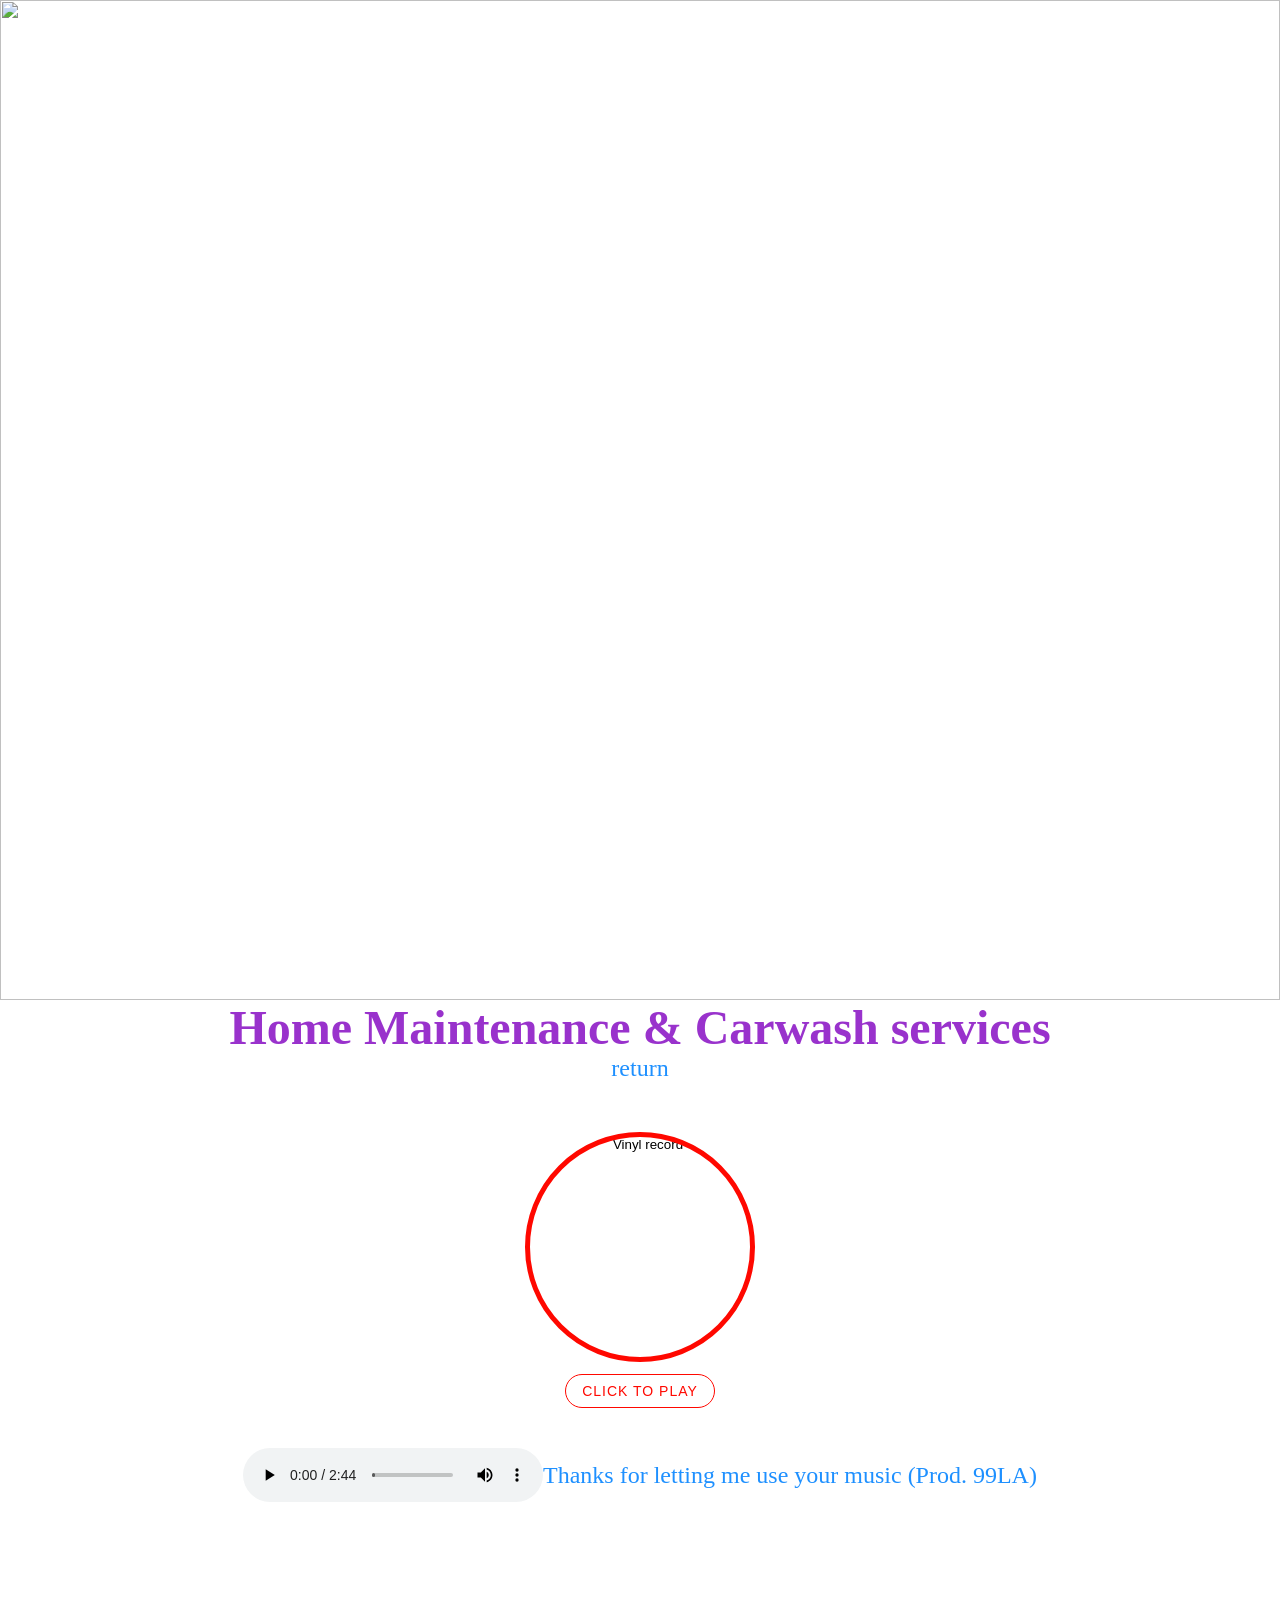
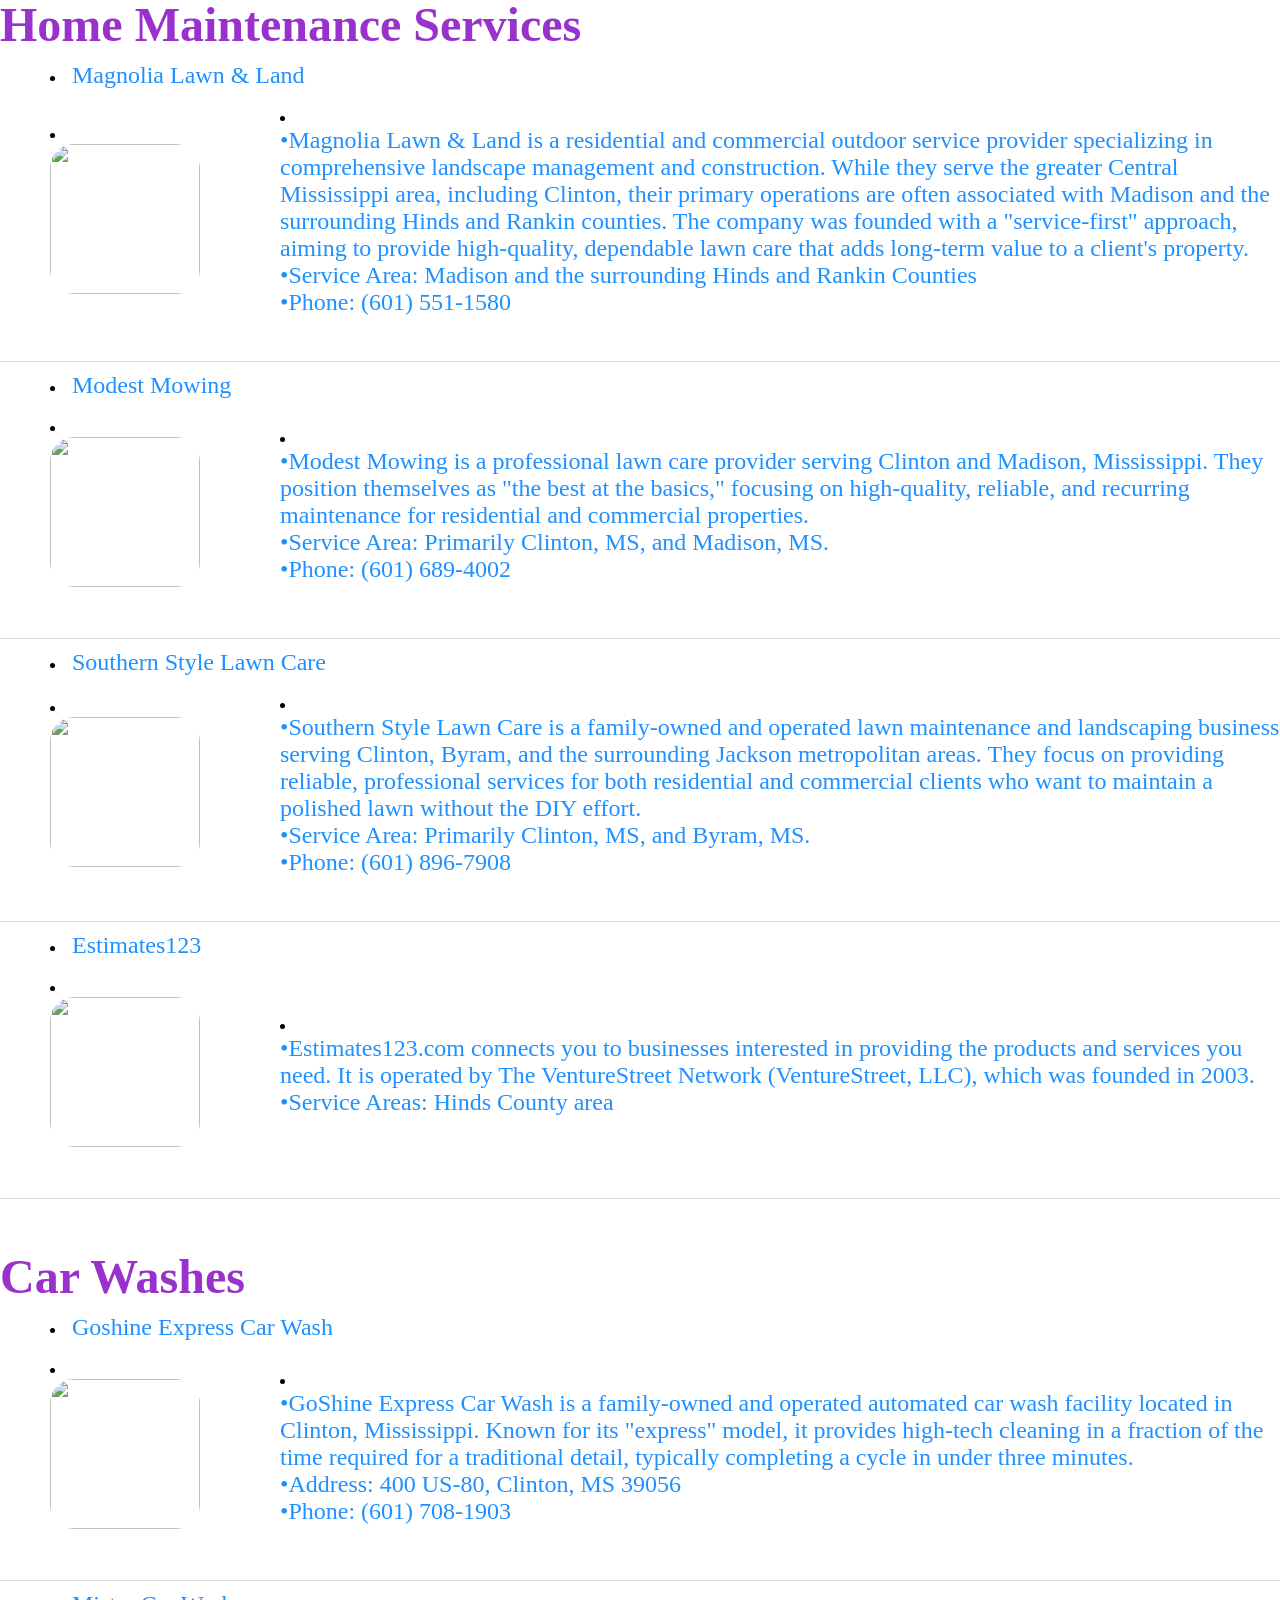
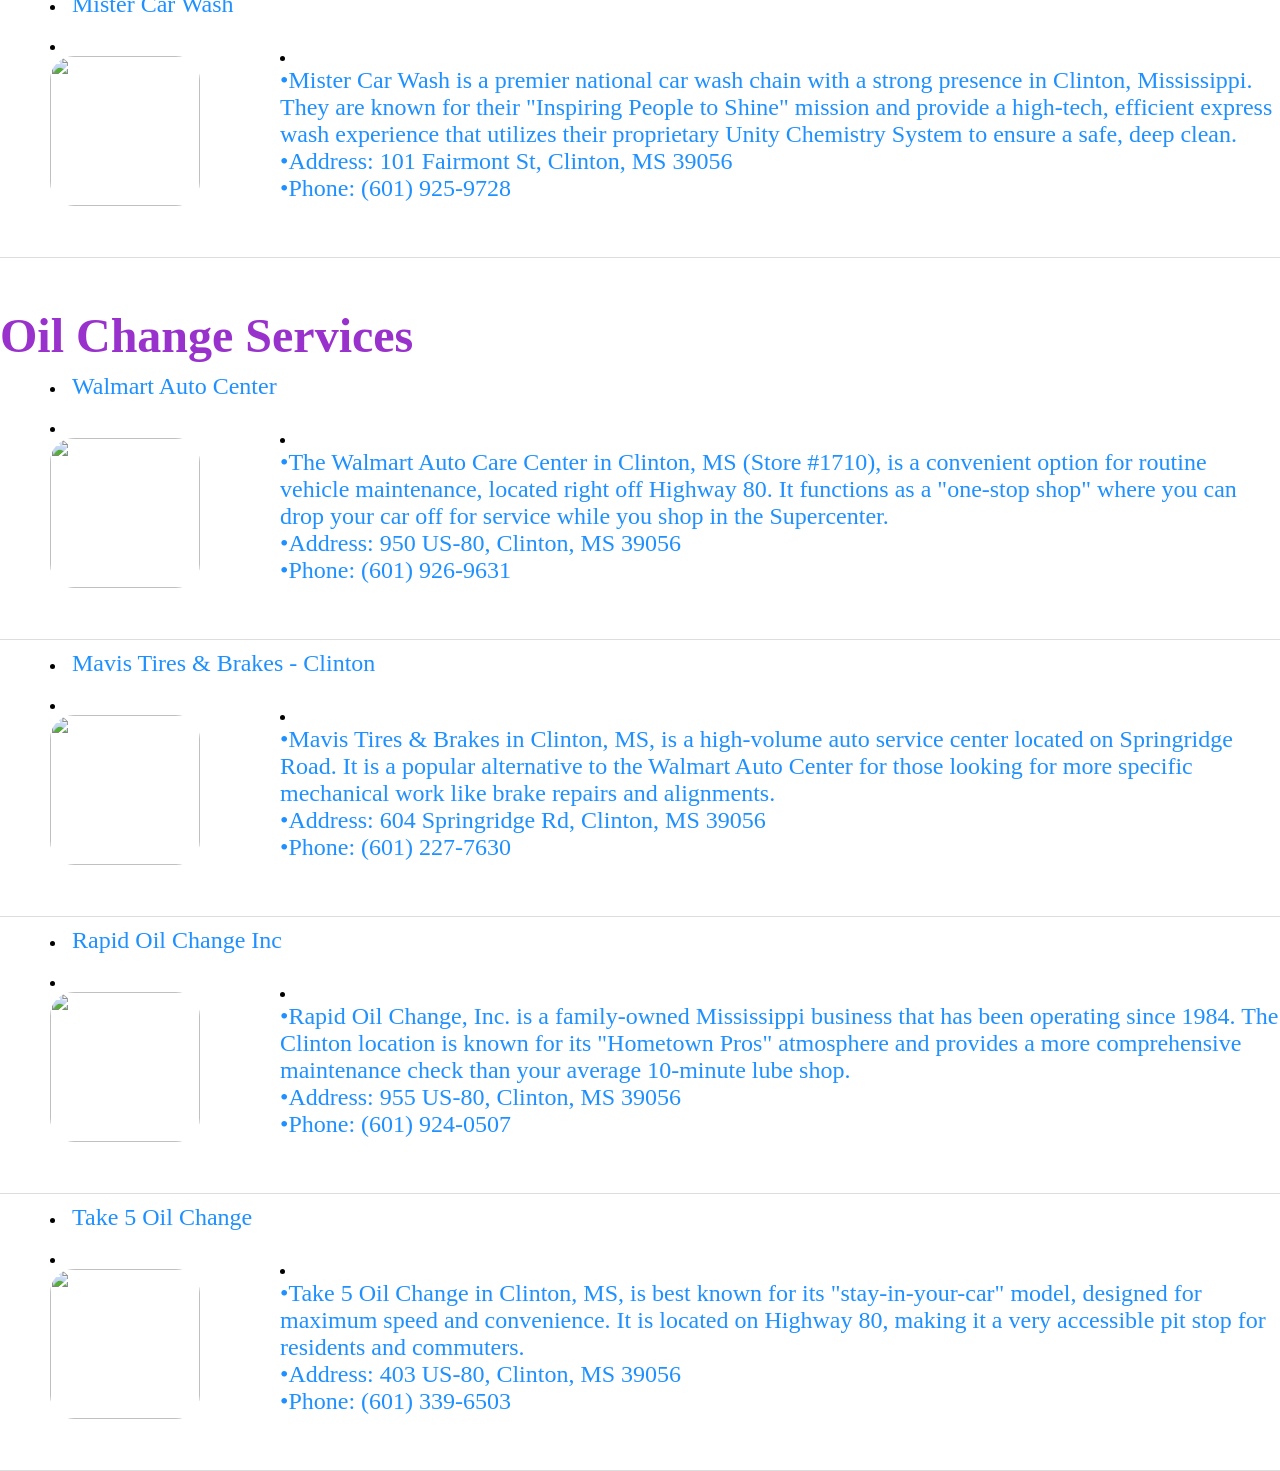
==== commit c909d014: "Add files via upload" ====
--- a/auto.html
+++ b/auto.html
@@ -135,27 +135,26 @@
    
   
    
-    <audio id="audio" src="llouis1716.mp3" loop></audio>
+    <audio id="audio" src="99LA.mp3" loop></audio>
     <div class="disk" onclick="togglePlay()"></div>
-      <audio id="audio" src="llouis1716.mp3" loop></audio>
-    <div class="disk" onclick="togglePlay()"></div>
+    
 <div class="player">
         <button id="vinylBtn" class="vinyl-btn" aria-label="play or pause music">
             <img src="https://encrypted-tbn0.gstatic.com/images?q=tbn:ANd9GcRZW0xEyGHWExYpqAnZUAHlmEpI5mk2R4CuYbczJ3oxqg&s" alt="Vinyl record" class="vinyl" id="vinyl" />
             <span class="label" id="label">Click to Play</span>
         </button>
 
-        <audio id="bgMusic" loop preload="auto">
-            <source src="llouis1716.mp3" type="audio/mpeg" />
+         <audio id="bgMusic" loop preload="auto">
+            <source src="99LA.mp3" type="audio/mpeg" />
         </audio>
     </div>
-   <div class="Service-card3"><audio controls>
-  <source src="llouis1716.mp3" type="audio/mpeg" loop>
+     <div class="Service-card3"><audio controls>
+  <source src="99LA.mp3" type="audio/mpeg" loop>
   Your browser does not support the audio element.
 </audio>
 
-<a href="https://youtu.be/xDGj-BleZNE?si=rZF88egA50hTTrJa" target="_blank">Thanks for letting me use your music @llouis1716</a>
-   </div>
+    <a href="https://youtu.be/AMBE3uJOS1c?si=IPMjAgbqoO-wmfEc" target="_blank">Thanks for letting me use your music (Prod. 99LA)</a></div>
+ 
 
     <div id="Auto" class="tab-content2">
     <h1>
